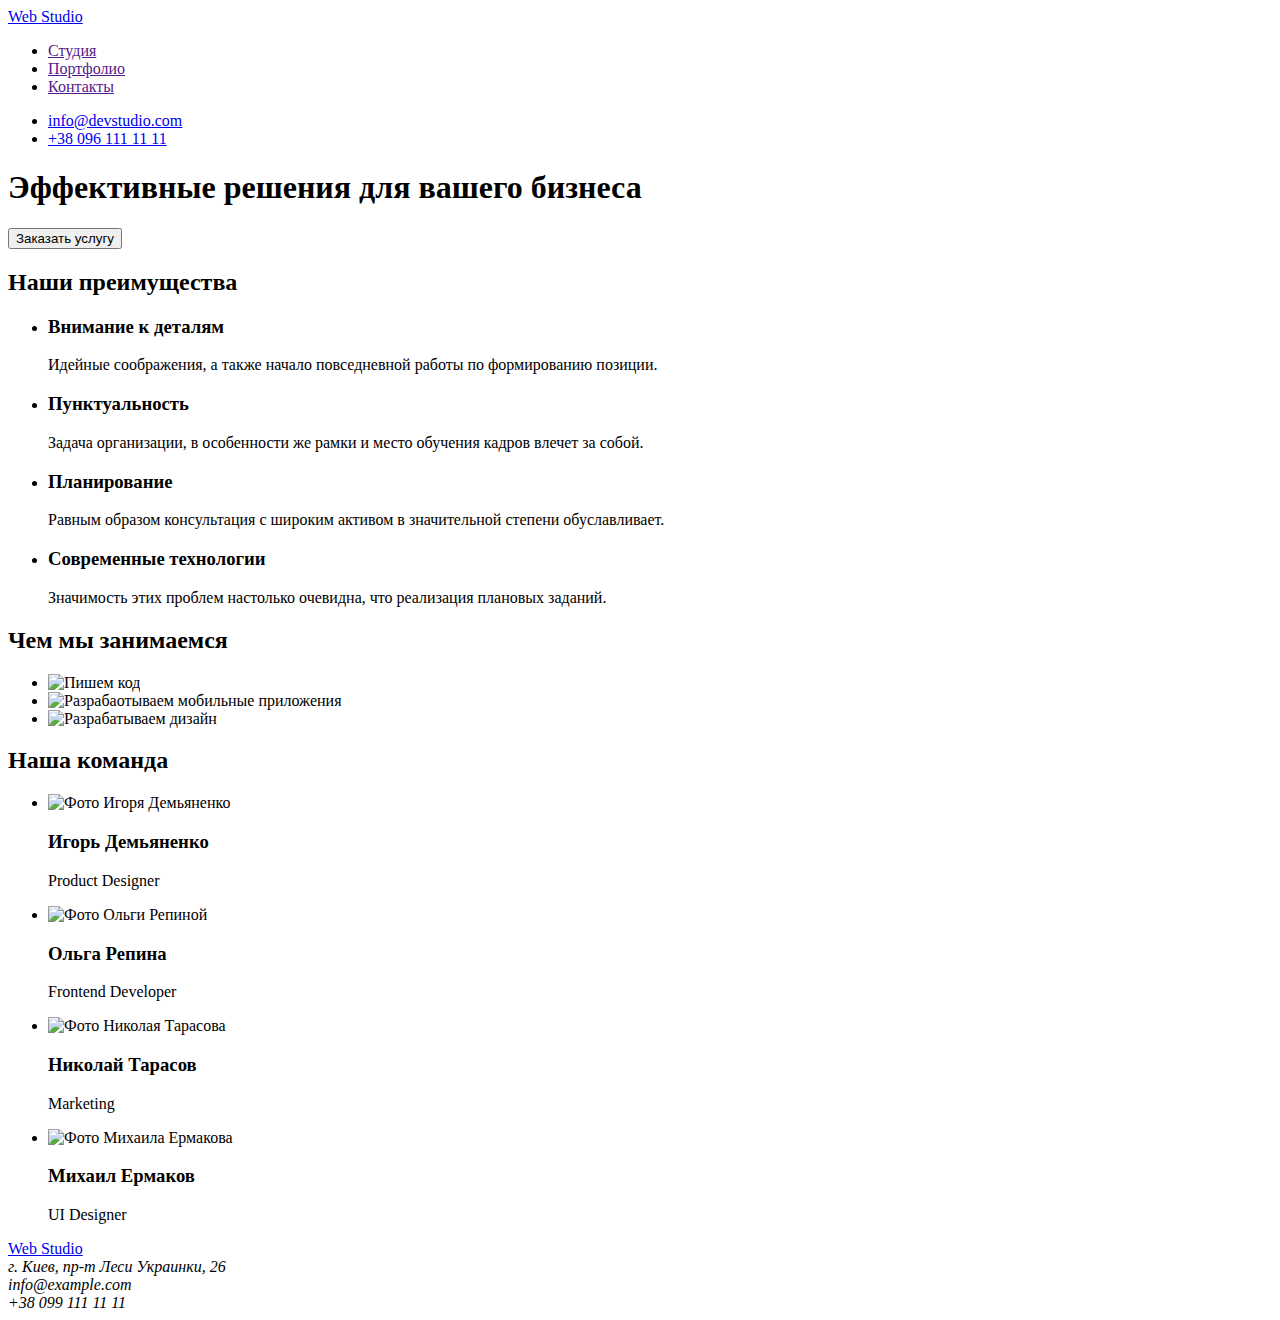
==== index.html @ 1b1042c2 "Иправлено некорректное отображение 2 фотографий" ====
<!DOCTYPE html>
<html lang="ru">
<head>
    <meta charset="UTF-8">
    <meta http-equiv="X-UA-Compatible" content="IE=edge">
    <meta name="viewport" content="width=device-width, initial-scale=1.0">
    <title>Студия</title>
</head>
<body>
    <!--Шапка сайта-->
    <header>
        <nav>
            <a href="/">Web Studio</a>
            <ul>
                <li>
                    <a href="">Студия</a>
                </li>
                <li>
                    <a href="">Портфолио</a>
                </li>
                <li>
                    <a href="">Контакты</a>
                </li>
            </ul>
        </nav>
        <ul>
            <li>
                <a href="mailto:info@devstudio.com">info@devstudio.com</a>
            </li>
            <li>
                <a href="tel:+380961111111">+38 096 111 11 11</a>
            </li>
        </ul>
    </header>  
    <!--Герой-->    
    <section>
        <h1>Эффективные решения для вашего бизнеса</h1>
        <input type="button" value="Заказать услугу">
    </section>
    <!--Преимущества-->
    <section>
        <h2>Наши преимущества</h2>
        <ul>
            <li>
                <h3>Внимание к деталям</h3>
                <p>Идейные соображения, а также начало повседневной работы по формированию позиции.</p>
            </li>
            <li>
                <h3>Пунктуальность</h3>
                <p>Задача организации, в особенности же рамки и место обучения кадров влечет за собой.</p>
            </li>
            <li>
                <h3>Планирование</h3>
                <p>Равным образом консультация с широким активом в значительной степени обуславливает.</p>
            </li>
            <li>
                <h3>Современные технологии</h3>
                <p>Значимость этих проблем настолько очевидна, что реализация плановых заданий.</p>
            </li>
        </ul>
    </section>
    <!--Чем мы занимаемся-->
    <section>
        <h2>Чем мы занимаемся</h2>
        <ul>
            <li>
                <img src="./images/box1.jpg" alt="Пишем код" width="370">
            </li>
            <li>
                <img src="./images/box2.jpg" alt="Разрабаотываем мобильные приложения" width="370">
            </li>
            <li>
                <img src="./images/box3.jpg" alt="Разрабатываем дизайн" width="370">
            </li>
        </ul>
    </section>
    <!--Наша команда-->
    <section>
        <h2>Наша команда</h2>
        <ul>
            <li>
                <img src="./images/photo1.jpg" alt="Фото Игоря Демьяненко" width="270">
                <h3>Игорь Демьяненко</h3>
                <p>Product Designer</p>
            </li>
            <li>
                <img src="./images/photo2.jpg" alt="Фото Ольги Репиной" width="270">
                <h3>Ольга Репина</h3>
                <p>Frontend Developer</p>
            </li>
            <li>
                <img src="./images/photo3.jpg" alt="Фото Николая Тарасова" width="270">
                <h3>Николай Тарасов</h3>
                <p>Marketing</p>
            </li>
            <li>
                <img src="./images/photo4.jpg" alt="Фото Михаила Ермакова" width="270">
                <h3>Михаил Ермаков</h3>
                <p>UI Designer</p>
            </li>
        </ul>
    </section>
    <!--Футер-->
    <footer>
        <a href="/">Web Studio</a>
        <address>
            г. Киев, пр-т Леси Украинки, 26<br>
            info@example.com<br>
            +38 099 111 11 11
        </address>
    </footer>
</body>
</html>
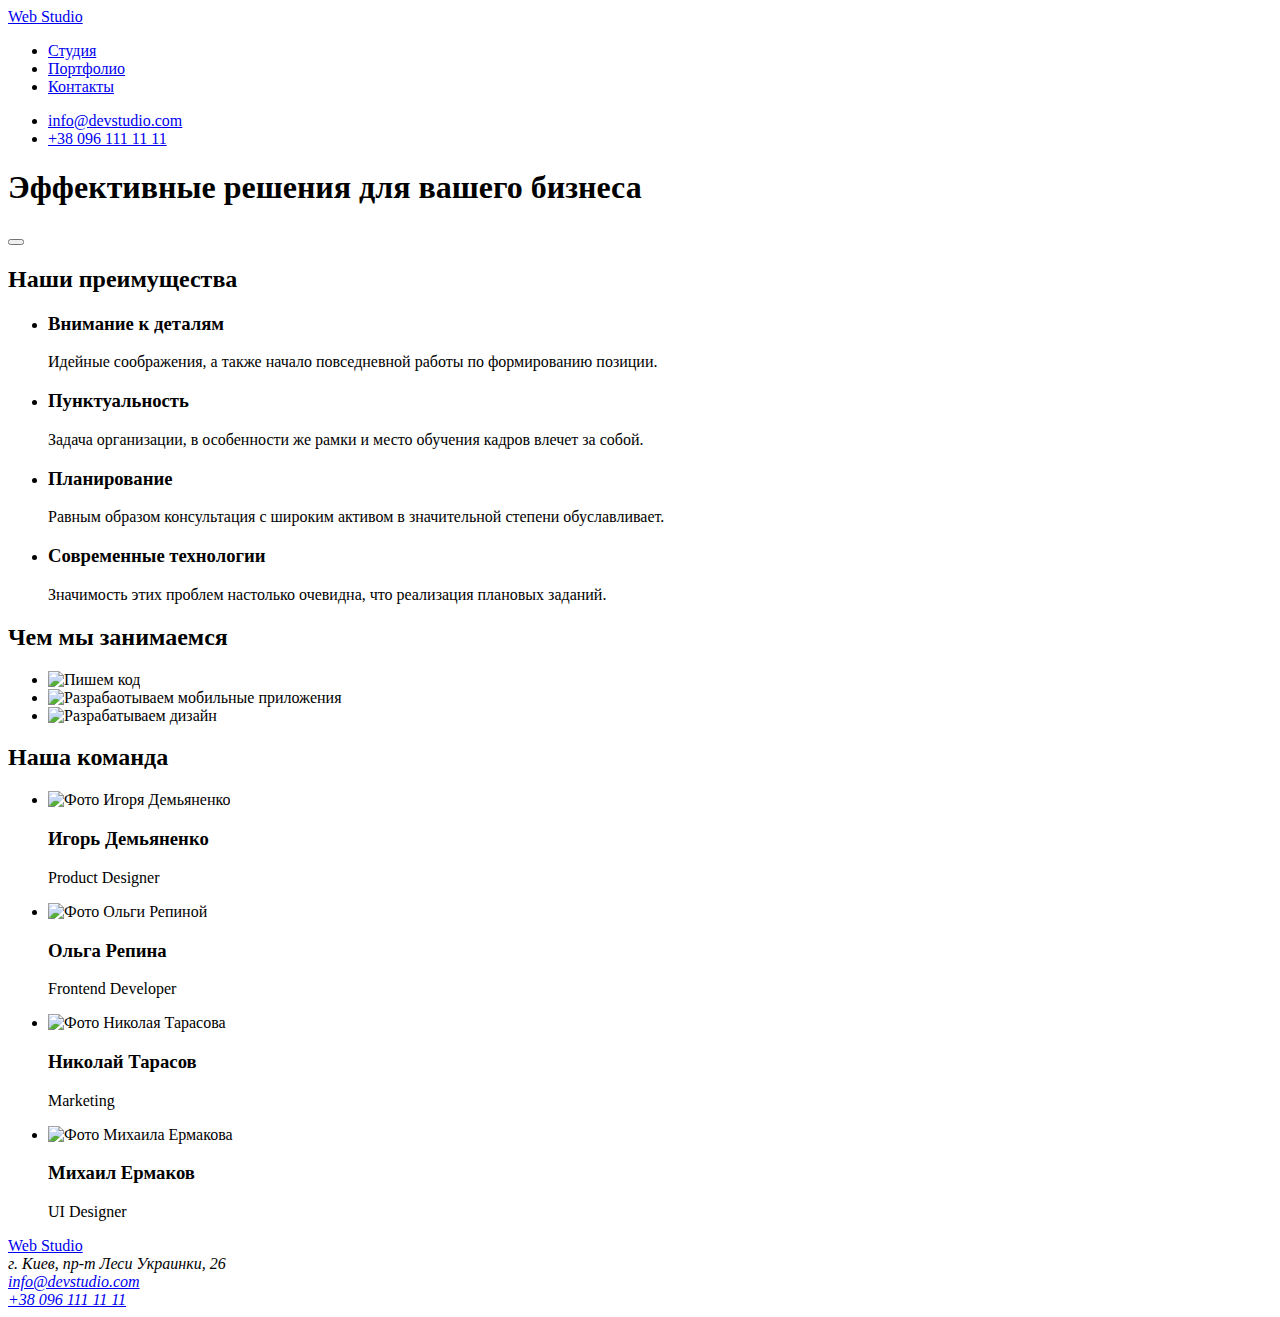
==== commit a46a56f4: "Исправление ошибок" ====
--- a/index.html
+++ b/index.html
@@ -10,16 +10,16 @@
     <!--Шапка сайта-->
     <header>
         <nav>
-            <a href="/">Web Studio</a>
+            <a href="#">Web Studio</a>
             <ul>
                 <li>
-                    <a href="">Студия</a>
+                    <a href="#">Студия</a>
                 </li>
                 <li>
-                    <a href="">Портфолио</a>
+                    <a href="#">Портфолио</a>
                 </li>
                 <li>
-                    <a href="">Контакты</a>
+                    <a href="#">Контакты</a>
                 </li>
             </ul>
         </nav>
@@ -32,81 +32,83 @@
             </li>
         </ul>
     </header>  
-    <!--Герой-->    
-    <section>
-        <h1>Эффективные решения для вашего бизнеса</h1>
-        <input type="button" value="Заказать услугу">
-    </section>
-    <!--Преимущества-->
-    <section>
-        <h2>Наши преимущества</h2>
-        <ul>
-            <li>
-                <h3>Внимание к деталям</h3>
-                <p>Идейные соображения, а также начало повседневной работы по формированию позиции.</p>
-            </li>
-            <li>
-                <h3>Пунктуальность</h3>
-                <p>Задача организации, в особенности же рамки и место обучения кадров влечет за собой.</p>
-            </li>
-            <li>
-                <h3>Планирование</h3>
-                <p>Равным образом консультация с широким активом в значительной степени обуславливает.</p>
-            </li>
-            <li>
-                <h3>Современные технологии</h3>
-                <p>Значимость этих проблем настолько очевидна, что реализация плановых заданий.</p>
-            </li>
-        </ul>
-    </section>
-    <!--Чем мы занимаемся-->
-    <section>
-        <h2>Чем мы занимаемся</h2>
-        <ul>
-            <li>
-                <img src="./images/box1.jpg" alt="Пишем код" width="370">
-            </li>
-            <li>
-                <img src="./images/box2.jpg" alt="Разрабаотываем мобильные приложения" width="370">
-            </li>
-            <li>
-                <img src="./images/box3.jpg" alt="Разрабатываем дизайн" width="370">
-            </li>
-        </ul>
-    </section>
-    <!--Наша команда-->
-    <section>
-        <h2>Наша команда</h2>
-        <ul>
-            <li>
-                <img src="./images/photo1.jpg" alt="Фото Игоря Демьяненко" width="270">
-                <h3>Игорь Демьяненко</h3>
-                <p>Product Designer</p>
-            </li>
-            <li>
-                <img src="./images/photo2.jpg" alt="Фото Ольги Репиной" width="270">
-                <h3>Ольга Репина</h3>
-                <p>Frontend Developer</p>
-            </li>
-            <li>
-                <img src="./images/photo3.jpg" alt="Фото Николая Тарасова" width="270">
-                <h3>Николай Тарасов</h3>
-                <p>Marketing</p>
-            </li>
-            <li>
-                <img src="./images/photo4.jpg" alt="Фото Михаила Ермакова" width="270">
-                <h3>Михаил Ермаков</h3>
-                <p>UI Designer</p>
-            </li>
-        </ul>
-    </section>
+    <main>
+        <!--Герой-->
+        <section>
+            <h1>Эффективные решения для вашего бизнеса</h1>
+            <button type="button" value="Заказать услугу">
+        </section>
+        <!--Преимущества-->
+        <section>
+            <h2>Наши преимущества</h2>
+            <ul>
+                <li>
+                    <h3>Внимание к деталям</h3>
+                    <p>Идейные соображения, а также начало повседневной работы по формированию позиции.</p>
+                </li>
+                <li>
+                    <h3>Пунктуальность</h3>
+                    <p>Задача организации, в особенности же рамки и место обучения кадров влечет за собой.</p>
+                </li>
+                <li>
+                    <h3>Планирование</h3>
+                    <p>Равным образом консультация с широким активом в значительной степени обуславливает.</p>
+                </li>
+                <li>
+                    <h3>Современные технологии</h3>
+                    <p>Значимость этих проблем настолько очевидна, что реализация плановых заданий.</p>
+                </li>
+            </ul>
+        </section>
+        <!--Чем мы занимаемся-->
+        <section>
+            <h2>Чем мы занимаемся</h2>
+            <ul>
+                <li>
+                    <img src="./images/box1.jpg" alt="Пишем код" width="370">
+                </li>
+                <li>
+                    <img src="./images/box2.jpg" alt="Разрабаотываем мобильные приложения" width="370">
+                </li>
+                <li>
+                    <img src="./images/box3.jpg" alt="Разрабатываем дизайн" width="370">
+                </li>
+            </ul>
+        </section>
+        <!--Наша команда-->
+        <section>
+            <h2>Наша команда</h2>
+            <ul>
+                <li>
+                    <img src="./images/photo1.jpg" alt="Фото Игоря Демьяненко" width="270">
+                    <h3>Игорь Демьяненко</h3>
+                    <p>Product Designer</p>
+                </li>
+                <li>
+                    <img src="./images/photo2.jpg" alt="Фото Ольги Репиной" width="270">
+                    <h3>Ольга Репина</h3>
+                    <p>Frontend Developer</p>
+                </li>
+                <li>
+                    <img src="./images/photo3.jpg" alt="Фото Николая Тарасова" width="270">
+                    <h3>Николай Тарасов</h3>
+                    <p>Marketing</p>
+                </li>
+                <li>
+                    <img src="./images/photo4.jpg" alt="Фото Михаила Ермакова" width="270">
+                    <h3>Михаил Ермаков</h3>
+                    <p>UI Designer</p>
+                </li>
+            </ul>
+        </section>
+    </main>
     <!--Футер-->
     <footer>
-        <a href="/">Web Studio</a>
+        <a href="#">Web Studio</a>
         <address>
             г. Киев, пр-т Леси Украинки, 26<br>
-            info@example.com<br>
-            +38 099 111 11 11
+            <a href="mailto:info@devstudio.com">info@devstudio.com</a><br>
+            <a href="tel:+380961111111">+38 096 111 11 11</a>
         </address>
     </footer>
 </body>
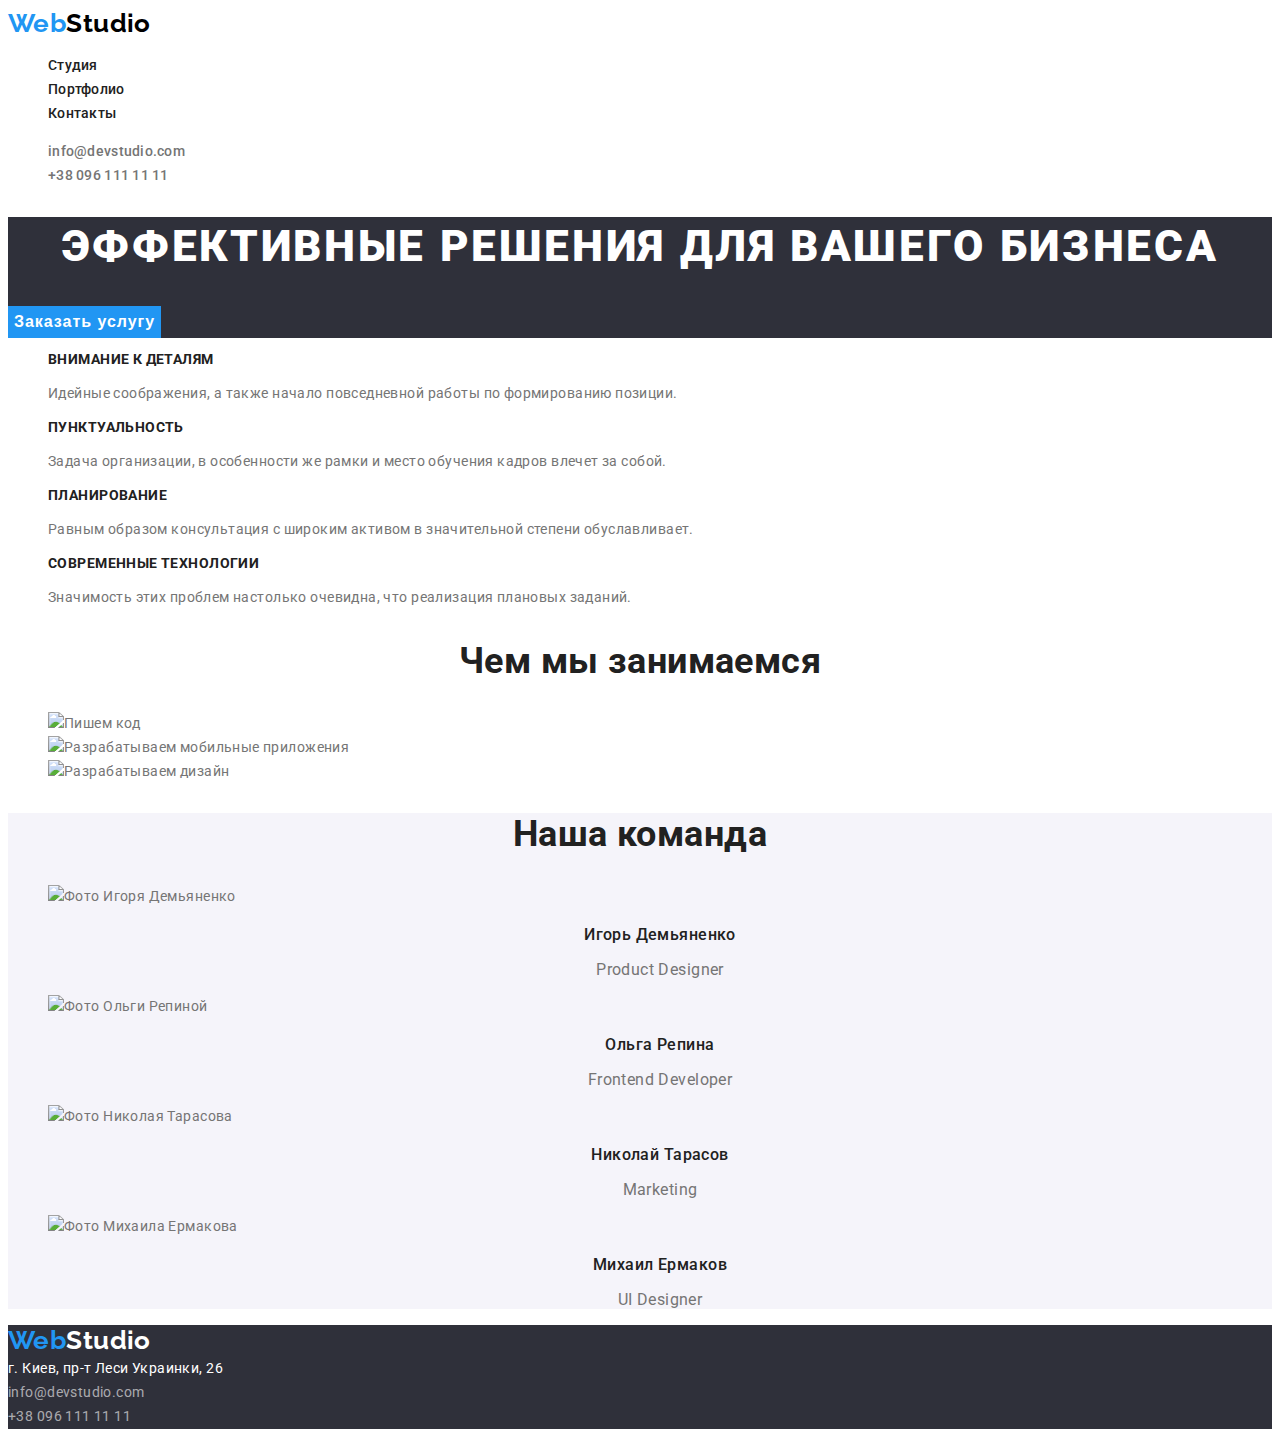
==== commit 260b6e4e: "Закончил оформление стилей цвета и текста" ====
--- a/index.html
+++ b/index.html
@@ -1,115 +1,163 @@
 <!DOCTYPE html>
 <html lang="ru">
-<head>
-    <meta charset="UTF-8">
-    <meta http-equiv="X-UA-Compatible" content="IE=edge">
-    <meta name="viewport" content="width=device-width, initial-scale=1.0">
+  <head>
+    <meta charset="UTF-8" />
+    <meta http-equiv="X-UA-Compatible" content="IE=edge" />
+    <meta name="viewport" content="width=device-width, initial-scale=1.0" />
+    <link rel="preconnect" href="https://fonts.gstatic.com" />
+    <link
+      href="https://fonts.googleapis.com/css2?family=Raleway:wght@700&family=Roboto:wght@400;500;700;900&display=swap"
+      rel="stylesheet"
+    />
+    <link rel="stylesheet" href="./css/styles.css" />
+    <link
+      rel="stylesheet"
+      href="https://cdnjs.cloudflare.com/ajax/libs/modern-normalize/0.2.0/modern-normalize.min.css"
+      integrity="sha512-sqIVMkf5f8XGYI/UZYGs7wODxlUeoj9JknataPfUwtvrSKWMHrMXGZ7Evb6nabFYJQG15vFFyALe6r0nWCD1Ug=="
+      crossorigin="anonymous"
+    />
     <title>Студия</title>
-</head>
-<body>
-    <!--Шапка сайта-->
-    <header>
-        <nav>
-            <a href="#">Web Studio</a>
-            <ul>
-                <li>
-                    <a href="#">Студия</a>
-                </li>
-                <li>
-                    <a href="#">Портфолио</a>
-                </li>
-                <li>
-                    <a href="#">Контакты</a>
-                </li>
-            </ul>
-        </nav>
+  </head>
+  <body>
+    <!--Header-->
+    <header class="header">
+      <nav class="navigation">
+        <a href="./index.html" class="logo"><span class="logo-web">Web</span>Studio</a>
+        <ul class="navigation-links">
+          <li>
+            <a href="./index.html">Студия</a>
+          </li>
+          <li>
+            <a href="./portfolio.html">Портфолио</a>
+          </li>
+          <li>
+            <a href="#">Контакты</a>
+          </li>
+        </ul>
+      </nav>
+      <ul class="contacts-links">
+        <li>
+          <a href="mailto:info@devstudio.com">info@devstudio.com</a>
+        </li>
+        <li>
+          <a href="tel:+380961111111">+38 096 111 11 11</a>
+        </li>
+      </ul>
+    </header>
+    <main>
+      <!--Hero-->
+      <section class="hero">
+        <h1 class="hero-title">ЭФФЕКТИВНЫЕ РЕШЕНИЯ ДЛЯ ВАШЕГО БИЗНЕСА</h1>
+        <button type="button" value="Заказать услугу" class="hero-button">Заказать услугу</button>
+      </section>
+      <!--Benefits-->
+      <section class="benefits">
+        <h2 hidden>Наши преимущества</h2>
         <ul>
-            <li>
-                <a href="mailto:info@devstudio.com">info@devstudio.com</a>
-            </li>
-            <li>
-                <a href="tel:+380961111111">+38 096 111 11 11</a>
-            </li>
+          <li>
+            <h3 class="benefits-title">Внимание к деталям</h3>
+            <p>
+              Идейные соображения, а также начало повседневной работы по
+              формированию позиции.
+            </p>
+          </li>
+          <li>
+            <h3 class="benefits-title">Пунктуальность</h3>
+            <p>
+              Задача организации, в особенности же рамки и место обучения кадров
+              влечет за собой.
+            </p>
+          </li>
+          <li>
+            <h3 class="benefits-title">Планирование</h3>
+            <p>
+              Равным образом консультация с широким активом в значительной
+              степени обуславливает.
+            </p>
+          </li>
+          <li>
+            <h3 class="benefits-title">Современные технологии</h3>
+            <p>
+              Значимость этих проблем настолько очевидна, что реализация
+              плановых заданий.
+            </p>
+          </li>
         </ul>
-    </header>  
-    <main>
-        <!--Герой-->
-        <section>
-            <h1>Эффективные решения для вашего бизнеса</h1>
-            <button type="button" value="Заказать услугу">
-        </section>
-        <!--Преимущества-->
-        <section>
-            <h2>Наши преимущества</h2>
-            <ul>
-                <li>
-                    <h3>Внимание к деталям</h3>
-                    <p>Идейные соображения, а также начало повседневной работы по формированию позиции.</p>
-                </li>
-                <li>
-                    <h3>Пунктуальность</h3>
-                    <p>Задача организации, в особенности же рамки и место обучения кадров влечет за собой.</p>
-                </li>
-                <li>
-                    <h3>Планирование</h3>
-                    <p>Равным образом консультация с широким активом в значительной степени обуславливает.</p>
-                </li>
-                <li>
-                    <h3>Современные технологии</h3>
-                    <p>Значимость этих проблем настолько очевидна, что реализация плановых заданий.</p>
-                </li>
-            </ul>
-        </section>
-        <!--Чем мы занимаемся-->
-        <section>
-            <h2>Чем мы занимаемся</h2>
-            <ul>
-                <li>
-                    <img src="./images/box1.jpg" alt="Пишем код" width="370">
-                </li>
-                <li>
-                    <img src="./images/box2.jpg" alt="Разрабаотываем мобильные приложения" width="370">
-                </li>
-                <li>
-                    <img src="./images/box3.jpg" alt="Разрабатываем дизайн" width="370">
-                </li>
-            </ul>
-        </section>
-        <!--Наша команда-->
-        <section>
-            <h2>Наша команда</h2>
-            <ul>
-                <li>
-                    <img src="./images/photo1.jpg" alt="Фото Игоря Демьяненко" width="270">
-                    <h3>Игорь Демьяненко</h3>
-                    <p>Product Designer</p>
-                </li>
-                <li>
-                    <img src="./images/photo2.jpg" alt="Фото Ольги Репиной" width="270">
-                    <h3>Ольга Репина</h3>
-                    <p>Frontend Developer</p>
-                </li>
-                <li>
-                    <img src="./images/photo3.jpg" alt="Фото Николая Тарасова" width="270">
-                    <h3>Николай Тарасов</h3>
-                    <p>Marketing</p>
-                </li>
-                <li>
-                    <img src="./images/photo4.jpg" alt="Фото Михаила Ермакова" width="270">
-                    <h3>Михаил Ермаков</h3>
-                    <p>UI Designer</p>
-                </li>
-            </ul>
-        </section>
+      </section>
+      <!--What are we doing-->
+      <section class="employment">
+        <h2>Чем мы занимаемся</h2>
+        <ul>
+          <li>
+            <img src="./images/box1.jpg" alt="Пишем код" width="370" />
+          </li>
+          <li>
+            <img
+              src="./images/box2.jpg"
+              alt="Разрабатываем мобильные приложения"
+              width="370"
+            />
+          </li>
+          <li>
+            <img
+              src="./images/box3.jpg"
+              alt="Разрабатываем дизайн"
+              width="370"
+            />
+          </li>
+        </ul>
+      </section>
+      <!--Our team-->
+      <section class="our-team">
+        <h2 class="team-title">Наша команда</h2>
+        <ul>
+          <li>
+            <img
+              src="./images/photo1.jpg"
+              alt="Фото Игоря Демьяненко"
+              width="270"
+            />
+            <h3 class="team-member">Игорь Демьяненко</h3>
+            <p class="team-position">Product Designer</p>
+          </li>
+          <li>
+            <img
+              src="./images/photo2.jpg"
+              alt="Фото Ольги Репиной"
+              width="270"
+            />
+            <h3 class="team-member">Ольга Репина</h3>
+            <p class="team-position">Frontend Developer</p>
+          </li>
+          <li>
+            <img
+              src="./images/photo3.jpg"
+              alt="Фото Николая Тарасова"
+              width="270"
+            />
+            <h3 class="team-member">Николай Тарасов</h3>
+            <p class="team-position">Marketing</p>
+          </li>
+          <li>
+            <img
+              src="./images/photo4.jpg"
+              alt="Фото Михаила Ермакова"
+              width="270"
+            />
+            <h3 class="team-member">Михаил Ермаков</h3>
+            <p class="team-position">UI Designer</p>
+          </li>
+        </ul>
+      </section>
     </main>
-    <!--Футер-->
-    <footer>
-        <a href="#">Web Studio</a>
-        <address>
-            г. Киев, пр-т Леси Украинки, 26<br>
-            <a href="mailto:info@devstudio.com">info@devstudio.com</a><br>
-            <a href="tel:+380961111111">+38 096 111 11 11</a>
-        </address>
+    <!--Footer-->
+    <footer class="footer">
+      <a href="#" class="logo"> <span class="logo-web">Web</span>Studio</a>
+      <address class="address">
+        г. Киев, пр-т Леси Украинки, 26<br />
+        <a href="mailto:info@devstudio.com">info@devstudio.com</a><br />
+        <a href="tel:+380961111111">+38 096 111 11 11</a>
+      </address>
     </footer>
-</body>
-</html>+  </body>
+</html>
--- a/css/styles.css
+++ b/css/styles.css
@@ -0,0 +1,202 @@
+:root {
+  --text-color: #757575;
+  --accent: #2196f3;
+  --heading-color: #212121;
+  --white-color: #ffffff;
+  --black-color: #000000;
+  --backgroud-dark: #2f303a;
+  --background-grey: #f5f4fa;
+}
+
+body {
+  font-family: "Roboto", sans-serif;
+  font-style: normal;
+  font-weight: normal;
+  font-size: 14px;
+  line-height: 1.71;
+  letter-spacing: 0.03em;
+  color: var(--text-color);
+}
+
+a {
+  text-decoration: none;
+}
+
+li {
+  list-style: none;
+}
+
+/* components */
+
+.logo {
+  font-family: Raleway;
+  font-style: normal;
+  font-weight: bold;
+  font-size: 26px;
+  line-height: 1.19;
+}
+
+.logo-web {
+  color: var(--accent);
+}
+
+.header .logo {
+  color: var(--black-color);
+}
+
+.footer .logo {
+  color: var(--white-color);
+}
+
+/* header */
+
+.navigation-links a,
+.contacts-links a {
+  font-weight: 500;
+  line-height: 1.14;
+  letter-spacing: 0.02em;
+}
+
+.navigation-links a {
+  color: var(--heading-color);
+}
+
+.contacts-links a {
+  color: var(--text-color);
+}
+
+.navigation-links a:hover,
+.navigation-links a:focus,
+.contacts-links a:hover,
+.contacts-links a:focus,
+.address a:hover,
+.address a:focus {
+  color: var(--accent);
+}
+
+/* hero */
+
+.hero {
+  background-color: var(--backgroud-dark);
+}
+
+.hero-title {
+  font-weight: 900;
+  font-size: 44px;
+  line-height: 1.36;
+  text-align: center;
+  letter-spacing: 0.06em;
+  text-transform: uppercase;
+  color: var(--white-color);
+}
+
+.hero-button {
+  font-weight: bold;
+  font-size: 16px;
+  line-height: 1.87;
+  display: flex;
+  align-items: center;
+  text-align: center;
+  letter-spacing: 0.06em;
+  cursor: pointer;
+  border: 0;
+  color: var(--white-color);
+  background-color: var(--accent);
+}
+
+/* Benefits */
+
+.benefits-title {
+  font-size: 14px;
+  line-height: 1.14;
+  text-transform: uppercase;
+  color: var(--heading-color);
+}
+
+/* What are we doing */
+
+.employment h2 {
+  font-size: 36px;
+  line-height: 1.17;
+  text-align: center;
+  color: var(--heading-color);
+}
+
+/* Our team */
+
+.our-team {
+  background-color: var(--background-grey);
+}
+
+.team-title {
+  font-size: 36px;
+  line-height: 1.17;
+  text-align: center;
+  color: var(--heading-color);
+}
+
+.team-member {
+  font-weight: 500;
+  font-size: 16px;
+  line-height: 1.19;
+  text-align: center;
+  color: var(--heading-color);
+}
+
+.team-position {
+  font-size: 16px;
+  line-height: 1.19;
+  text-align: center;
+}
+
+/* Footer */
+
+.footer {
+  background-color: var(--backgroud-dark);
+}
+
+.footer .logo {
+  color: var(--white-color);
+}
+
+.address {
+  font-style: normal;
+  color: var(--white-color);
+}
+
+.address a {
+  color: rgba(255, 255, 255, 0.6);
+}
+
+/* Work filter */
+
+.filter-button {
+  font-weight: 500;
+  font-size: 16px;
+  line-height: 1.62;
+  text-align: center;
+  cursor: pointer;
+  border: 0;
+  color: var(--heading-color);
+  background-color: var(--background-grey);
+}
+
+.filter-button:hover,
+.filter-button:focus {
+  color: var(--white-color);
+  background-color: var(--accent);
+}
+
+/* Work list */
+
+.work-name {
+  font-size: 18px;
+  line-height: 2;
+  letter-spacing: 0.06em;
+  color: var(--heading-color);
+}
+
+.work-type {
+  font-size: 16px;
+  line-height: 1.87;
+}
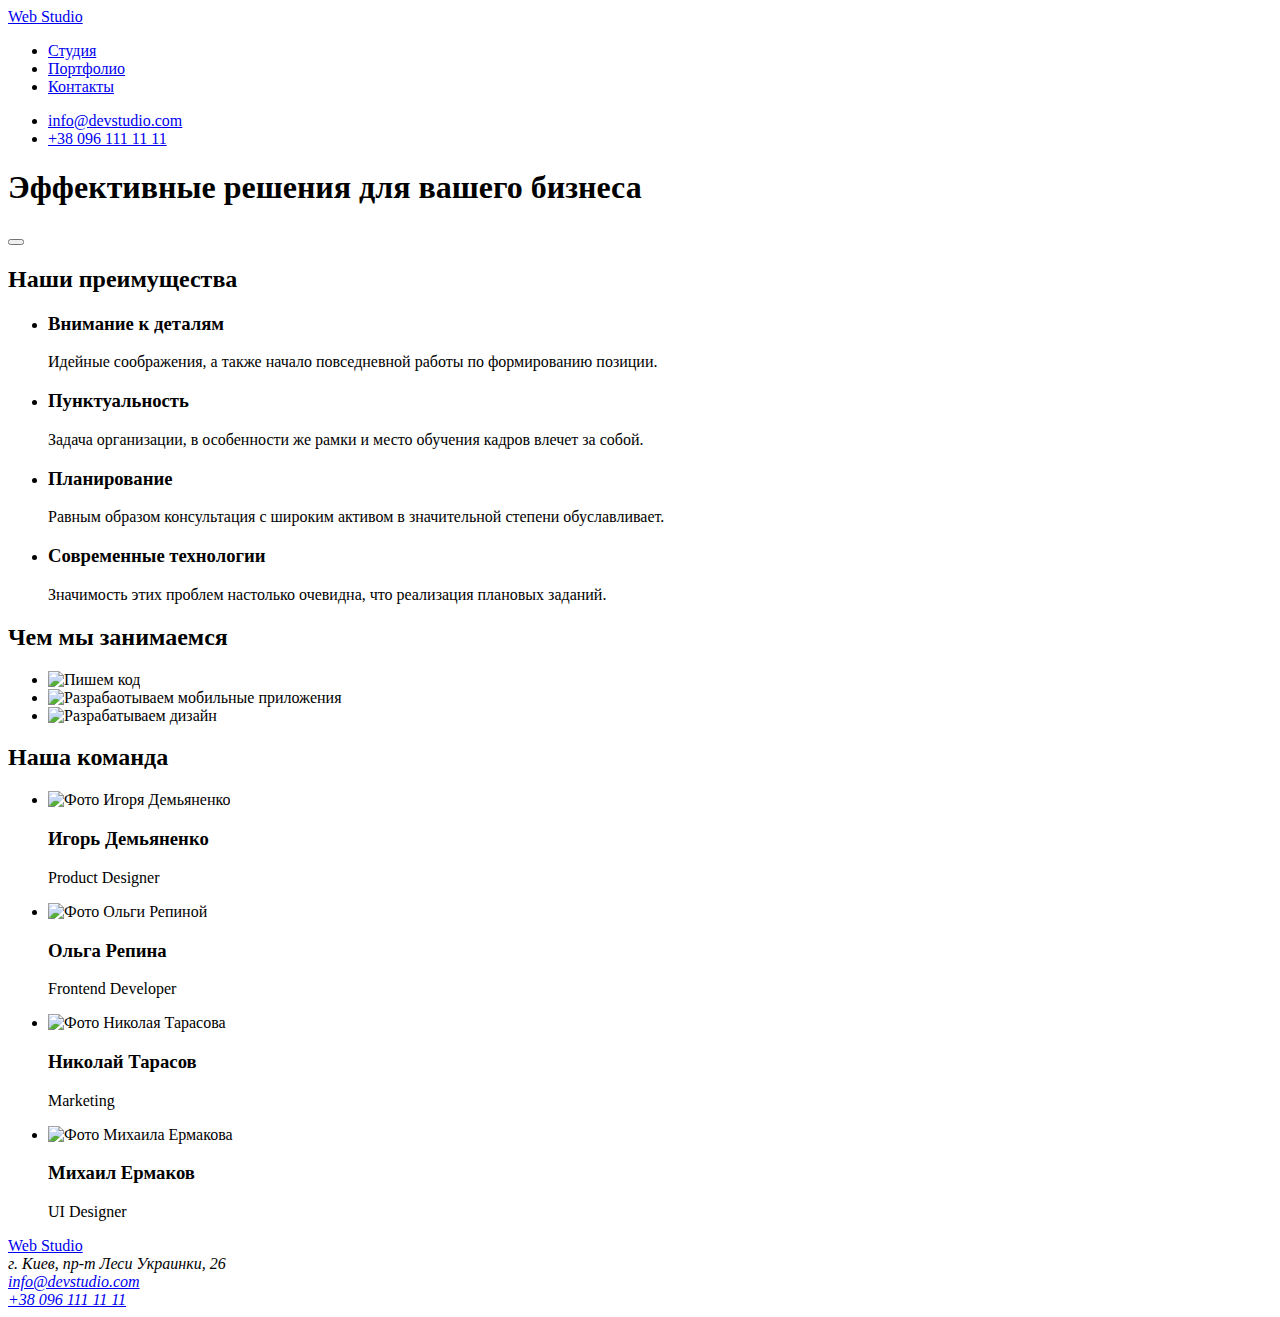
==== commit 8841bb20: "Revert "Добавление стилей"" ====
--- a/index.html
+++ b/index.html
@@ -1,163 +1,115 @@
 <!DOCTYPE html>
 <html lang="ru">
-  <head>
-    <meta charset="UTF-8" />
-    <meta http-equiv="X-UA-Compatible" content="IE=edge" />
-    <meta name="viewport" content="width=device-width, initial-scale=1.0" />
-    <link rel="preconnect" href="https://fonts.gstatic.com" />
-    <link
-      href="https://fonts.googleapis.com/css2?family=Raleway:wght@700&family=Roboto:wght@400;500;700;900&display=swap"
-      rel="stylesheet"
-    />
-    <link rel="stylesheet" href="./css/styles.css" />
-    <link
-      rel="stylesheet"
-      href="https://cdnjs.cloudflare.com/ajax/libs/modern-normalize/0.2.0/modern-normalize.min.css"
-      integrity="sha512-sqIVMkf5f8XGYI/UZYGs7wODxlUeoj9JknataPfUwtvrSKWMHrMXGZ7Evb6nabFYJQG15vFFyALe6r0nWCD1Ug=="
-      crossorigin="anonymous"
-    />
+<head>
+    <meta charset="UTF-8">
+    <meta http-equiv="X-UA-Compatible" content="IE=edge">
+    <meta name="viewport" content="width=device-width, initial-scale=1.0">
     <title>Студия</title>
-  </head>
-  <body>
-    <!--Header-->
-    <header class="header">
-      <nav class="navigation">
-        <a href="./index.html" class="logo"><span class="logo-web">Web</span>Studio</a>
-        <ul class="navigation-links">
-          <li>
-            <a href="./index.html">Студия</a>
-          </li>
-          <li>
-            <a href="./portfolio.html">Портфолио</a>
-          </li>
-          <li>
-            <a href="#">Контакты</a>
-          </li>
+</head>
+<body>
+    <!--Шапка сайта-->
+    <header>
+        <nav>
+            <a href="#">Web Studio</a>
+            <ul>
+                <li>
+                    <a href="#">Студия</a>
+                </li>
+                <li>
+                    <a href="#">Портфолио</a>
+                </li>
+                <li>
+                    <a href="#">Контакты</a>
+                </li>
+            </ul>
+        </nav>
+        <ul>
+            <li>
+                <a href="mailto:info@devstudio.com">info@devstudio.com</a>
+            </li>
+            <li>
+                <a href="tel:+380961111111">+38 096 111 11 11</a>
+            </li>
         </ul>
-      </nav>
-      <ul class="contacts-links">
-        <li>
-          <a href="mailto:info@devstudio.com">info@devstudio.com</a>
-        </li>
-        <li>
-          <a href="tel:+380961111111">+38 096 111 11 11</a>
-        </li>
-      </ul>
-    </header>
+    </header>  
     <main>
-      <!--Hero-->
-      <section class="hero">
-        <h1 class="hero-title">ЭФФЕКТИВНЫЕ РЕШЕНИЯ ДЛЯ ВАШЕГО БИЗНЕСА</h1>
-        <button type="button" value="Заказать услугу" class="hero-button">Заказать услугу</button>
-      </section>
-      <!--Benefits-->
-      <section class="benefits">
-        <h2 hidden>Наши преимущества</h2>
-        <ul>
-          <li>
-            <h3 class="benefits-title">Внимание к деталям</h3>
-            <p>
-              Идейные соображения, а также начало повседневной работы по
-              формированию позиции.
-            </p>
-          </li>
-          <li>
-            <h3 class="benefits-title">Пунктуальность</h3>
-            <p>
-              Задача организации, в особенности же рамки и место обучения кадров
-              влечет за собой.
-            </p>
-          </li>
-          <li>
-            <h3 class="benefits-title">Планирование</h3>
-            <p>
-              Равным образом консультация с широким активом в значительной
-              степени обуславливает.
-            </p>
-          </li>
-          <li>
-            <h3 class="benefits-title">Современные технологии</h3>
-            <p>
-              Значимость этих проблем настолько очевидна, что реализация
-              плановых заданий.
-            </p>
-          </li>
-        </ul>
-      </section>
-      <!--What are we doing-->
-      <section class="employment">
-        <h2>Чем мы занимаемся</h2>
-        <ul>
-          <li>
-            <img src="./images/box1.jpg" alt="Пишем код" width="370" />
-          </li>
-          <li>
-            <img
-              src="./images/box2.jpg"
-              alt="Разрабатываем мобильные приложения"
-              width="370"
-            />
-          </li>
-          <li>
-            <img
-              src="./images/box3.jpg"
-              alt="Разрабатываем дизайн"
-              width="370"
-            />
-          </li>
-        </ul>
-      </section>
-      <!--Our team-->
-      <section class="our-team">
-        <h2 class="team-title">Наша команда</h2>
-        <ul>
-          <li>
-            <img
-              src="./images/photo1.jpg"
-              alt="Фото Игоря Демьяненко"
-              width="270"
-            />
-            <h3 class="team-member">Игорь Демьяненко</h3>
-            <p class="team-position">Product Designer</p>
-          </li>
-          <li>
-            <img
-              src="./images/photo2.jpg"
-              alt="Фото Ольги Репиной"
-              width="270"
-            />
-            <h3 class="team-member">Ольга Репина</h3>
-            <p class="team-position">Frontend Developer</p>
-          </li>
-          <li>
-            <img
-              src="./images/photo3.jpg"
-              alt="Фото Николая Тарасова"
-              width="270"
-            />
-            <h3 class="team-member">Николай Тарасов</h3>
-            <p class="team-position">Marketing</p>
-          </li>
-          <li>
-            <img
-              src="./images/photo4.jpg"
-              alt="Фото Михаила Ермакова"
-              width="270"
-            />
-            <h3 class="team-member">Михаил Ермаков</h3>
-            <p class="team-position">UI Designer</p>
-          </li>
-        </ul>
-      </section>
+        <!--Герой-->
+        <section>
+            <h1>Эффективные решения для вашего бизнеса</h1>
+            <button type="button" value="Заказать услугу">
+        </section>
+        <!--Преимущества-->
+        <section>
+            <h2>Наши преимущества</h2>
+            <ul>
+                <li>
+                    <h3>Внимание к деталям</h3>
+                    <p>Идейные соображения, а также начало повседневной работы по формированию позиции.</p>
+                </li>
+                <li>
+                    <h3>Пунктуальность</h3>
+                    <p>Задача организации, в особенности же рамки и место обучения кадров влечет за собой.</p>
+                </li>
+                <li>
+                    <h3>Планирование</h3>
+                    <p>Равным образом консультация с широким активом в значительной степени обуславливает.</p>
+                </li>
+                <li>
+                    <h3>Современные технологии</h3>
+                    <p>Значимость этих проблем настолько очевидна, что реализация плановых заданий.</p>
+                </li>
+            </ul>
+        </section>
+        <!--Чем мы занимаемся-->
+        <section>
+            <h2>Чем мы занимаемся</h2>
+            <ul>
+                <li>
+                    <img src="./images/box1.jpg" alt="Пишем код" width="370">
+                </li>
+                <li>
+                    <img src="./images/box2.jpg" alt="Разрабаотываем мобильные приложения" width="370">
+                </li>
+                <li>
+                    <img src="./images/box3.jpg" alt="Разрабатываем дизайн" width="370">
+                </li>
+            </ul>
+        </section>
+        <!--Наша команда-->
+        <section>
+            <h2>Наша команда</h2>
+            <ul>
+                <li>
+                    <img src="./images/photo1.jpg" alt="Фото Игоря Демьяненко" width="270">
+                    <h3>Игорь Демьяненко</h3>
+                    <p>Product Designer</p>
+                </li>
+                <li>
+                    <img src="./images/photo2.jpg" alt="Фото Ольги Репиной" width="270">
+                    <h3>Ольга Репина</h3>
+                    <p>Frontend Developer</p>
+                </li>
+                <li>
+                    <img src="./images/photo3.jpg" alt="Фото Николая Тарасова" width="270">
+                    <h3>Николай Тарасов</h3>
+                    <p>Marketing</p>
+                </li>
+                <li>
+                    <img src="./images/photo4.jpg" alt="Фото Михаила Ермакова" width="270">
+                    <h3>Михаил Ермаков</h3>
+                    <p>UI Designer</p>
+                </li>
+            </ul>
+        </section>
     </main>
-    <!--Footer-->
-    <footer class="footer">
-      <a href="#" class="logo"> <span class="logo-web">Web</span>Studio</a>
-      <address class="address">
-        г. Киев, пр-т Леси Украинки, 26<br />
-        <a href="mailto:info@devstudio.com">info@devstudio.com</a><br />
-        <a href="tel:+380961111111">+38 096 111 11 11</a>
-      </address>
+    <!--Футер-->
+    <footer>
+        <a href="#">Web Studio</a>
+        <address>
+            г. Киев, пр-т Леси Украинки, 26<br>
+            <a href="mailto:info@devstudio.com">info@devstudio.com</a><br>
+            <a href="tel:+380961111111">+38 096 111 11 11</a>
+        </address>
     </footer>
-  </body>
-</html>
+</body>
+</html>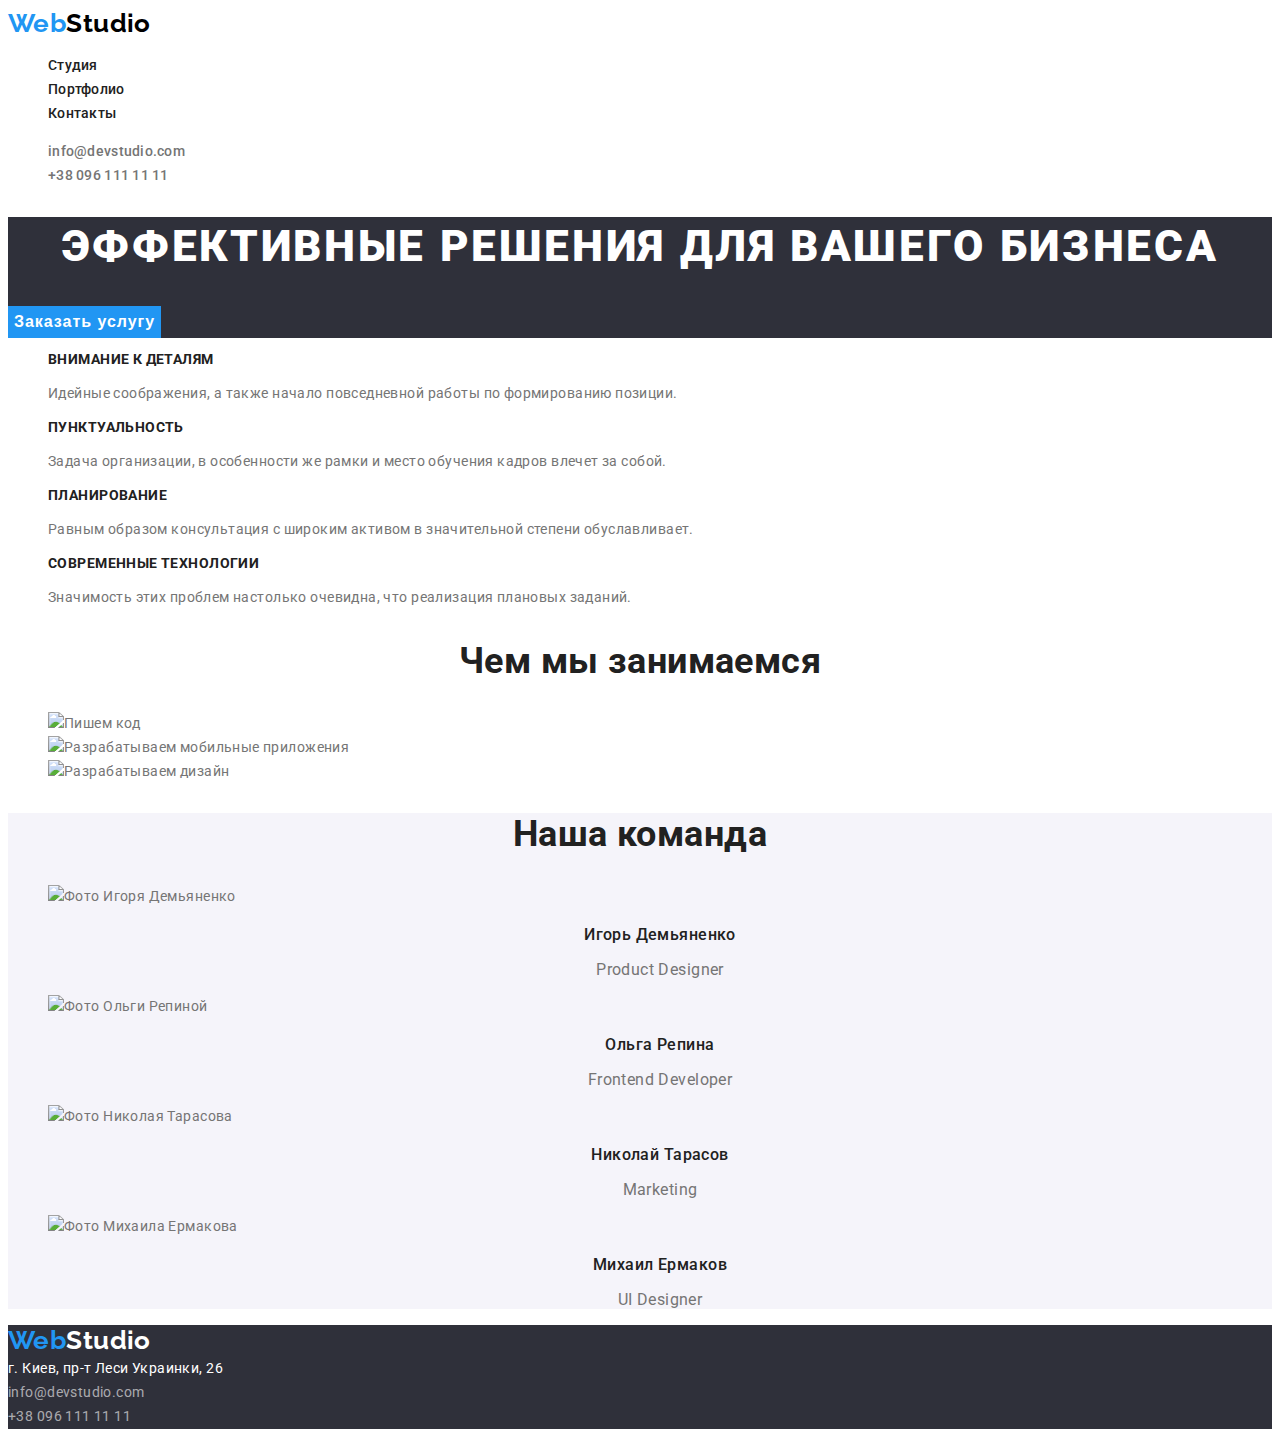
==== commit 63a547a4: "Исправление панели навигации" ====
--- a/index.html
+++ b/index.html
@@ -1,115 +1,175 @@
 <!DOCTYPE html>
 <html lang="ru">
-<head>
-    <meta charset="UTF-8">
-    <meta http-equiv="X-UA-Compatible" content="IE=edge">
-    <meta name="viewport" content="width=device-width, initial-scale=1.0">
+  <head>
+    <meta charset="UTF-8" />
+    <meta http-equiv="X-UA-Compatible" content="IE=edge" />
+    <meta name="viewport" content="width=device-width, initial-scale=1.0" />
+    <link rel="preconnect" href="https://fonts.gstatic.com" />
+    <link
+      href="https://fonts.googleapis.com/css2?family=Raleway:wght@700&family=Roboto:wght@400;500;700;900&display=swap"
+      rel="stylesheet"
+    />
+    <link rel="stylesheet" href="./css/styles.css" />
+    <link
+      rel="stylesheet"
+      href="https://cdnjs.cloudflare.com/ajax/libs/modern-normalize/0.2.0/modern-normalize.min.css"
+      integrity="sha512-sqIVMkf5f8XGYI/UZYGs7wODxlUeoj9JknataPfUwtvrSKWMHrMXGZ7Evb6nabFYJQG15vFFyALe6r0nWCD1Ug=="
+      crossorigin="anonymous"
+    />
     <title>Студия</title>
-</head>
-<body>
-    <!--Шапка сайта-->
-    <header>
-        <nav>
-            <a href="#">Web Studio</a>
-            <ul>
-                <li>
-                    <a href="#">Студия</a>
-                </li>
-                <li>
-                    <a href="#">Портфолио</a>
-                </li>
-                <li>
-                    <a href="#">Контакты</a>
-                </li>
-            </ul>
-        </nav>
+  </head>
+  <body>
+    <!--Header-->
+    <header class="header">
+      <nav class="navigation">
+        <a href="./index.html" class="logo"
+          ><span class="logo-web">Web</span>Studio</a
+        >
+        <ul class="navigation-links">
+          <li>
+            <a href="./index.html" class="navigation-link">Студия</a>
+          </li>
+          <li>
+            <a href="./portfolio.html" class="navigation-link">Портфолио</a>
+          </li>
+          <li>
+            <a href="#" class="navigation-link">Контакты</a>
+          </li>
+        </ul>
+      </nav>
+      <ul>
+        <li>
+          <a href="mailto:info@devstudio.com" class="header-contacts"
+            >info@devstudio.com</a
+          >
+        </li>
+        <li>
+          <a href="tel:+380961111111" class="header-contacts"
+            >+38 096 111 11 11</a
+          >
+        </li>
+      </ul>
+    </header>
+    <main>
+      <!--Hero-->
+      <section class="hero">
+        <h1 class="hero-title">ЭФФЕКТИВНЫЕ РЕШЕНИЯ ДЛЯ ВАШЕГО БИЗНЕСА</h1>
+        <button type="button" value="Заказать услугу" class="hero-button">
+          Заказать услугу
+        </button>
+      </section>
+      <!--Benefits-->
+      <section class="benefits">
+        <h2 hidden>Наши преимущества</h2>
         <ul>
-            <li>
-                <a href="mailto:info@devstudio.com">info@devstudio.com</a>
-            </li>
-            <li>
-                <a href="tel:+380961111111">+38 096 111 11 11</a>
-            </li>
+          <li>
+            <h3 class="benefits-title">Внимание к деталям</h3>
+            <p>
+              Идейные соображения, а также начало повседневной работы по
+              формированию позиции.
+            </p>
+          </li>
+          <li>
+            <h3 class="benefits-title">Пунктуальность</h3>
+            <p>
+              Задача организации, в особенности же рамки и место обучения кадров
+              влечет за собой.
+            </p>
+          </li>
+          <li>
+            <h3 class="benefits-title">Планирование</h3>
+            <p>
+              Равным образом консультация с широким активом в значительной
+              степени обуславливает.
+            </p>
+          </li>
+          <li>
+            <h3 class="benefits-title">Современные технологии</h3>
+            <p>
+              Значимость этих проблем настолько очевидна, что реализация
+              плановых заданий.
+            </p>
+          </li>
         </ul>
-    </header>  
-    <main>
-        <!--Герой-->
-        <section>
-            <h1>Эффективные решения для вашего бизнеса</h1>
-            <button type="button" value="Заказать услугу">
-        </section>
-        <!--Преимущества-->
-        <section>
-            <h2>Наши преимущества</h2>
-            <ul>
-                <li>
-                    <h3>Внимание к деталям</h3>
-                    <p>Идейные соображения, а также начало повседневной работы по формированию позиции.</p>
-                </li>
-                <li>
-                    <h3>Пунктуальность</h3>
-                    <p>Задача организации, в особенности же рамки и место обучения кадров влечет за собой.</p>
-                </li>
-                <li>
-                    <h3>Планирование</h3>
-                    <p>Равным образом консультация с широким активом в значительной степени обуславливает.</p>
-                </li>
-                <li>
-                    <h3>Современные технологии</h3>
-                    <p>Значимость этих проблем настолько очевидна, что реализация плановых заданий.</p>
-                </li>
-            </ul>
-        </section>
-        <!--Чем мы занимаемся-->
-        <section>
-            <h2>Чем мы занимаемся</h2>
-            <ul>
-                <li>
-                    <img src="./images/box1.jpg" alt="Пишем код" width="370">
-                </li>
-                <li>
-                    <img src="./images/box2.jpg" alt="Разрабаотываем мобильные приложения" width="370">
-                </li>
-                <li>
-                    <img src="./images/box3.jpg" alt="Разрабатываем дизайн" width="370">
-                </li>
-            </ul>
-        </section>
-        <!--Наша команда-->
-        <section>
-            <h2>Наша команда</h2>
-            <ul>
-                <li>
-                    <img src="./images/photo1.jpg" alt="Фото Игоря Демьяненко" width="270">
-                    <h3>Игорь Демьяненко</h3>
-                    <p>Product Designer</p>
-                </li>
-                <li>
-                    <img src="./images/photo2.jpg" alt="Фото Ольги Репиной" width="270">
-                    <h3>Ольга Репина</h3>
-                    <p>Frontend Developer</p>
-                </li>
-                <li>
-                    <img src="./images/photo3.jpg" alt="Фото Николая Тарасова" width="270">
-                    <h3>Николай Тарасов</h3>
-                    <p>Marketing</p>
-                </li>
-                <li>
-                    <img src="./images/photo4.jpg" alt="Фото Михаила Ермакова" width="270">
-                    <h3>Михаил Ермаков</h3>
-                    <p>UI Designer</p>
-                </li>
-            </ul>
-        </section>
+      </section>
+      <!--What are we doing-->
+      <section class="employment">
+        <h2>Чем мы занимаемся</h2>
+        <ul>
+          <li>
+            <img src="./images/box1.jpg" alt="Пишем код" width="370" />
+          </li>
+          <li>
+            <img
+              src="./images/box2.jpg"
+              alt="Разрабатываем мобильные приложения"
+              width="370"
+            />
+          </li>
+          <li>
+            <img
+              src="./images/box3.jpg"
+              alt="Разрабатываем дизайн"
+              width="370"
+            />
+          </li>
+        </ul>
+      </section>
+      <!--Our team-->
+      <section class="our-team">
+        <h2 class="team-title">Наша команда</h2>
+        <ul>
+          <li>
+            <img
+              src="./images/photo1.jpg"
+              alt="Фото Игоря Демьяненко"
+              width="270"
+            />
+            <h3 class="team-member">Игорь Демьяненко</h3>
+            <p class="team-position">Product Designer</p>
+          </li>
+          <li>
+            <img
+              src="./images/photo2.jpg"
+              alt="Фото Ольги Репиной"
+              width="270"
+            />
+            <h3 class="team-member">Ольга Репина</h3>
+            <p class="team-position">Frontend Developer</p>
+          </li>
+          <li>
+            <img
+              src="./images/photo3.jpg"
+              alt="Фото Николая Тарасова"
+              width="270"
+            />
+            <h3 class="team-member">Николай Тарасов</h3>
+            <p class="team-position">Marketing</p>
+          </li>
+          <li>
+            <img
+              src="./images/photo4.jpg"
+              alt="Фото Михаила Ермакова"
+              width="270"
+            />
+            <h3 class="team-member">Михаил Ермаков</h3>
+            <p class="team-position">UI Designer</p>
+          </li>
+        </ul>
+      </section>
     </main>
-    <!--Футер-->
-    <footer>
-        <a href="#">Web Studio</a>
-        <address>
-            г. Киев, пр-т Леси Украинки, 26<br>
-            <a href="mailto:info@devstudio.com">info@devstudio.com</a><br>
-            <a href="tel:+380961111111">+38 096 111 11 11</a>
-        </address>
+    <!--Footer-->
+    <footer class="footer">
+      <a href="#" class="logo"> <span class="logo-web">Web</span>Studio</a>
+      <address class="address">
+        г. Киев, пр-т Леси Украинки, 26<br />
+        <a href="mailto:info@devstudio.com" class="footer-contacts"
+          >info@devstudio.com</a
+        ><br />
+        <a href="tel:+380961111111" class="footer-contacts"
+          >+38 096 111 11 11</a
+        >
+      </address>
     </footer>
-</body>
-</html>+  </body>
+</html>
--- a/css/styles.css
+++ b/css/styles.css
@@ -0,0 +1,206 @@
+:root {
+  --text-color: #757575;
+  --accent: #2196f3;
+  --heading-color: #212121;
+  --white-color: #ffffff;
+  --black-color: #000000;
+  --background-dark: #2f303a;
+  --background-grey: #f5f4fa;
+}
+
+body {
+  font-family: "Roboto", sans-serif;
+  font-style: normal;
+  font-weight: normal;
+  font-size: 14px;
+  line-height: 1.71;
+  letter-spacing: 0.03em;
+  color: var(--text-color);
+}
+
+a {
+  text-decoration: none;
+}
+
+li {
+  list-style: none;
+}
+
+/* components */
+
+.logo {
+  font-family: Raleway;
+  font-style: normal;
+  font-weight: bold;
+  font-size: 26px;
+  line-height: 1.19;
+}
+
+.logo-web {
+  color: var(--accent);
+}
+
+.header .logo {
+  color: var(--black-color);
+}
+
+.footer .logo {
+  color: var(--white-color);
+}
+
+/* header */
+
+.navigation-link,
+.header-contacts {
+  font-weight: 500;
+  line-height: 1.14;
+  letter-spacing: 0.02em;
+}
+
+.navigation-link {
+  color: var(--heading-color);
+}
+
+.header-contacts {
+  color: var(--text-color);
+}
+
+.navigation-link:hover,
+.navigation-link:focus,
+.header-contacts:hover,
+.header-contacts:focus,
+.footer-contacts:hover,
+.footer-contacts:focus {
+  color: var(--accent);
+}
+
+.current-page {
+  color: var(--accent);
+}
+
+/* hero */
+
+.hero {
+  background-color: var(--background-dark);
+}
+
+.hero-title {
+  font-weight: 900;
+  font-size: 44px;
+  line-height: 1.36;
+  text-align: center;
+  letter-spacing: 0.06em;
+  text-transform: uppercase;
+  color: var(--white-color);
+}
+
+.hero-button {
+  font-weight: bold;
+  font-size: 16px;
+  line-height: 1.87;
+  display: flex;
+  align-items: center;
+  text-align: center;
+  letter-spacing: 0.06em;
+  cursor: pointer;
+  border: 0;
+  color: var(--white-color);
+  background-color: var(--accent);
+}
+
+/* Benefits */
+
+.benefits-title {
+  font-size: 14px;
+  line-height: 1.14;
+  text-transform: uppercase;
+  color: var(--heading-color);
+}
+
+/* What are we doing */
+
+.employment h2 {
+  font-size: 36px;
+  line-height: 1.17;
+  text-align: center;
+  color: var(--heading-color);
+}
+
+/* Our team */
+
+.our-team {
+  background-color: var(--background-grey);
+}
+
+.team-title {
+  font-size: 36px;
+  line-height: 1.17;
+  text-align: center;
+  color: var(--heading-color);
+}
+
+.team-member {
+  font-weight: 500;
+  font-size: 16px;
+  line-height: 1.19;
+  text-align: center;
+  color: var(--heading-color);
+}
+
+.team-position {
+  font-size: 16px;
+  line-height: 1.19;
+  text-align: center;
+}
+
+/* Footer */
+
+.footer {
+  background-color: var(--background-dark);
+}
+
+.footer .logo {
+  color: var(--white-color);
+}
+
+.address {
+  font-style: normal;
+  color: var(--white-color);
+}
+
+.footer-contacts {
+  color: rgba(255, 255, 255, 0.6);
+}
+
+/* Work filter */
+
+.filter-button {
+  font-weight: 500;
+  font-size: 16px;
+  line-height: 1.62;
+  text-align: center;
+  cursor: pointer;
+  border: 0;
+  color: var(--heading-color);
+  background-color: var(--background-grey);
+}
+
+.filter-button:hover,
+.filter-button:focus {
+  color: var(--white-color);
+  background-color: var(--accent);
+}
+
+/* Work list */
+
+.work-name {
+  font-size: 18px;
+  line-height: 2;
+  letter-spacing: 0.06em;
+  color: var(--heading-color);
+}
+
+.work-type {
+  font-size: 16px;
+  line-height: 1.87;
+}
